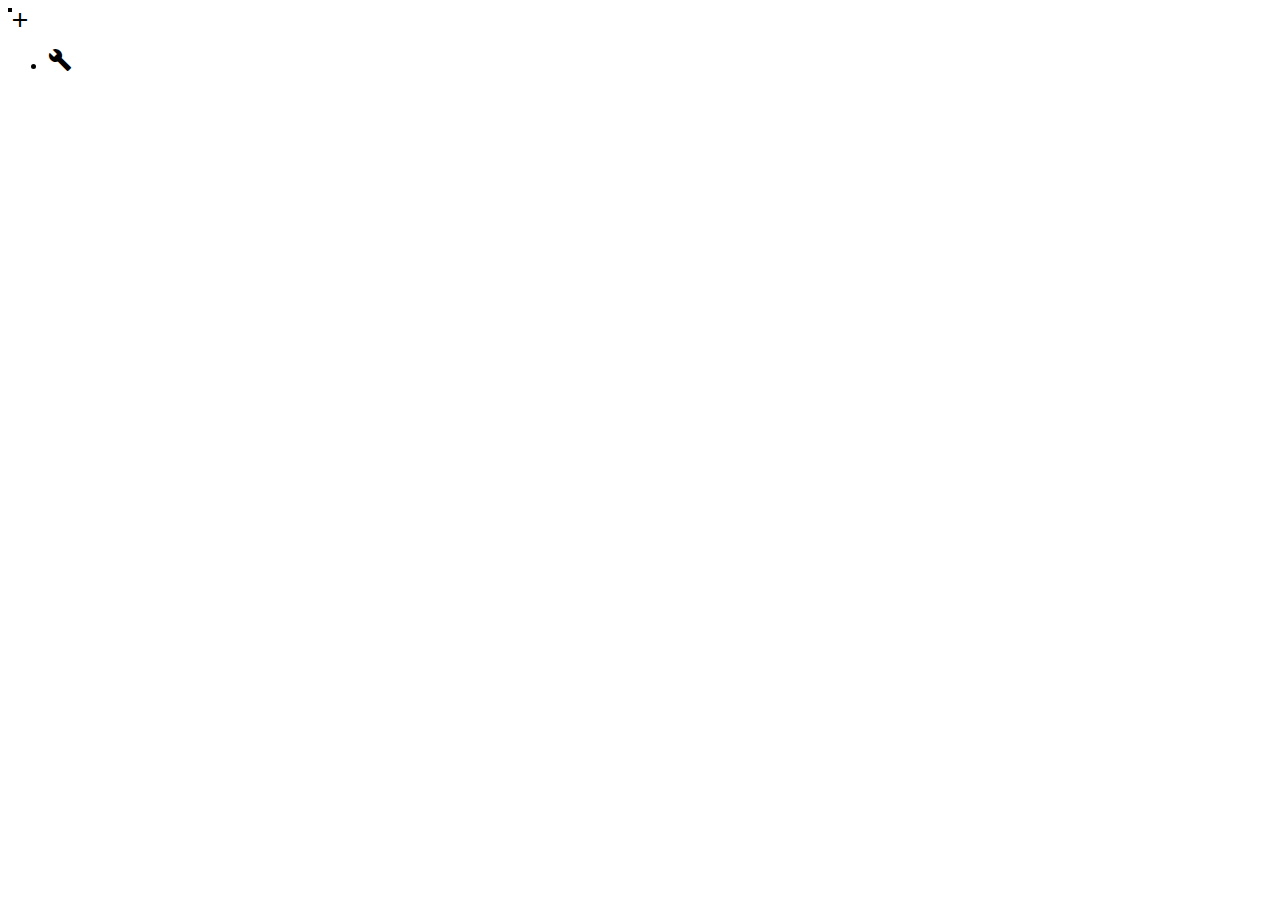
==== lolirift.Client.Web/index.html @ e3a285c2 "added cli client again for testing purposes" ====
<html>
  <head>
    <script src="https://ajax.googleapis.com/ajax/libs/jquery/1.12.2/jquery.min.js"></script>
    <script src="https://cdnjs.cloudflare.com/ajax/libs/materialize/0.97.6/js/materialize.min.js"></script>
    <script src="main.js"></script>
    <script src="controllers.js"></script>
    <script src="modals.js"></script>
    
    <link href='https://fonts.googleapis.com/css?family=Roboto' rel='stylesheet' type='text/css'>
    <link rel="stylesheet" href="style.css">
    <link href="http://fonts.googleapis.com/icon?family=Material+Icons" rel="stylesheet">
    <link rel="stylesheet" href="https://cdnjs.cloudflare.com/ajax/libs/materialize/0.97.6/css/materialize.min.css">
  </head>
  
  <body>
    <div id="modal"></div>
  
    <div id="overgrid"><div id="grid"></div></div>
    
    <div class="fixed-action-btn click-to-toggle" style="bottom: 45px; right: 24px;">
      <a class="btn-floating btn-large red">
        <i class="large material-icons">add</i>
      </a>
      <ul>
        <li><a id="build" class="btn-floating yellow"><i class="material-icons">build</i></a></li>
      </ul>
    </div>
  </body>
</html>
---- lolirift.Client.Web/style.css ----
body{
  overflow: hidden;
  font-family: Roboto;
}

.field{
  border: 2px solid;
  float: left;
  box-sizing: border-box;
  user-drag: none; 
  user-select: none;
}

#modal {
    display: none; /* Hidden by default */
    position: fixed; /* Stay in place */
    z-index: 100; /* Sit on top */
    padding-top: 100px; /* Location of the box */
    left: 0;
    top: 0;
    width: 100%; /* Full width */
    height: 100%; /* Full height */
    overflow: auto; /* Enable scroll if needed */
    background-color: rgb(0,0,0); /* Fallback color */
    background-color: rgba(0,0,0,0.4); /* Black w/ opacity */
}

.modal-content {
    background-color: #fefefe;
    margin: auto;
    padding: 20px;
    border-radius: 5px;
    width: 30%;
    box-shadow: 0 19px 38px rgba(0,0,0,0.30), 0 15px 12px rgba(0,0,0,0.22);
}

.modal-title{
  text-align: center;
  font-size: 2rem;
}

#button{
  position: absolute;
  bottom: 5%;
  right: 5%;
  
  font-size: 2.4rem;
  text-align: center;
  vertical-align: middle;
  line-height: 3.5rem;
  
  background-color: #F44336;
  color: white;
  border-radius: 5px;
  
  height: 3.5rem;
  width: 15%;
  
  box-shadow: 0 3px 10px rgba(0,0,0,0.23),0 3px 10px rgba(0,0,0,0.16);
  text-decoration: none;
  
  z-index: 10;
}

#grid{
  border: 2px solid;
  position: absolute;
}
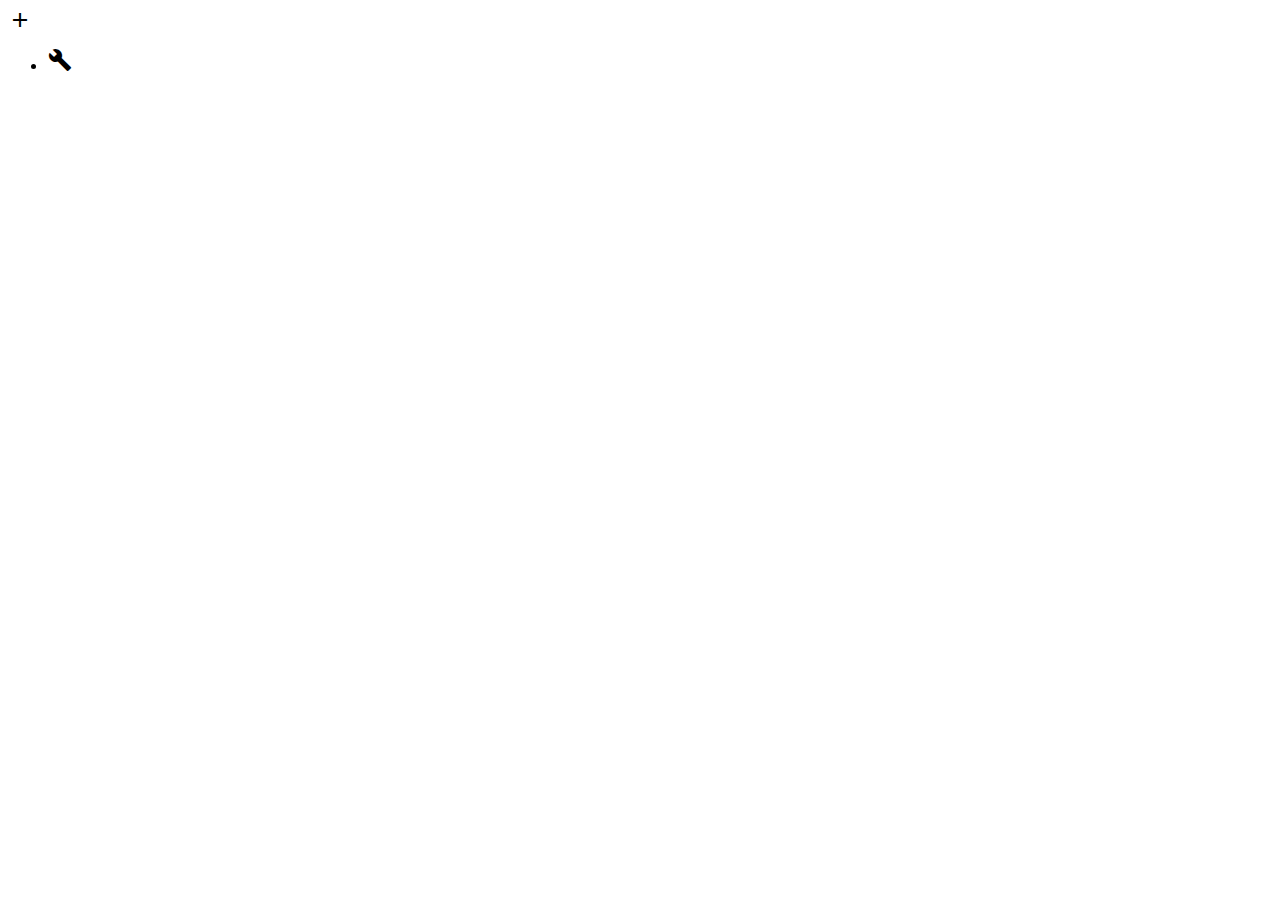
==== commit ba0b96c0: "Web and OpenGL enhancement" ====
--- a/lolirift.Client.Web/index.html
+++ b/lolirift.Client.Web/index.html
@@ -15,7 +15,7 @@
   <body>
     <div id="modal"></div>
   
-    <div id="overgrid"><div id="grid"></div></div>
+    <div id="grid"></div>
     
     <div class="fixed-action-btn click-to-toggle" style="bottom: 45px; right: 24px;">
       <a class="btn-floating btn-large red">
@@ -26,4 +26,5 @@
       </ul>
     </div>
   </body>
+  
 </html>--- a/lolirift.Client.Web/style.css
+++ b/lolirift.Client.Web/style.css
@@ -1,14 +1,15 @@
 body{
-  overflow: hidden;
+  #overflow: hidden;
   font-family: Roboto;
 }
 
 .field{
-  border: 2px solid;
+  white-space: pre;
   float: left;
+  width: 200px;
+  height: 200px;
+  padding: 7px !important;
   box-sizing: border-box;
-  user-drag: none; 
-  user-select: none;
 }
 
 #modal {
@@ -63,6 +64,4 @@
 }
 
 #grid{
-  border: 2px solid;
-  position: absolute;
 }